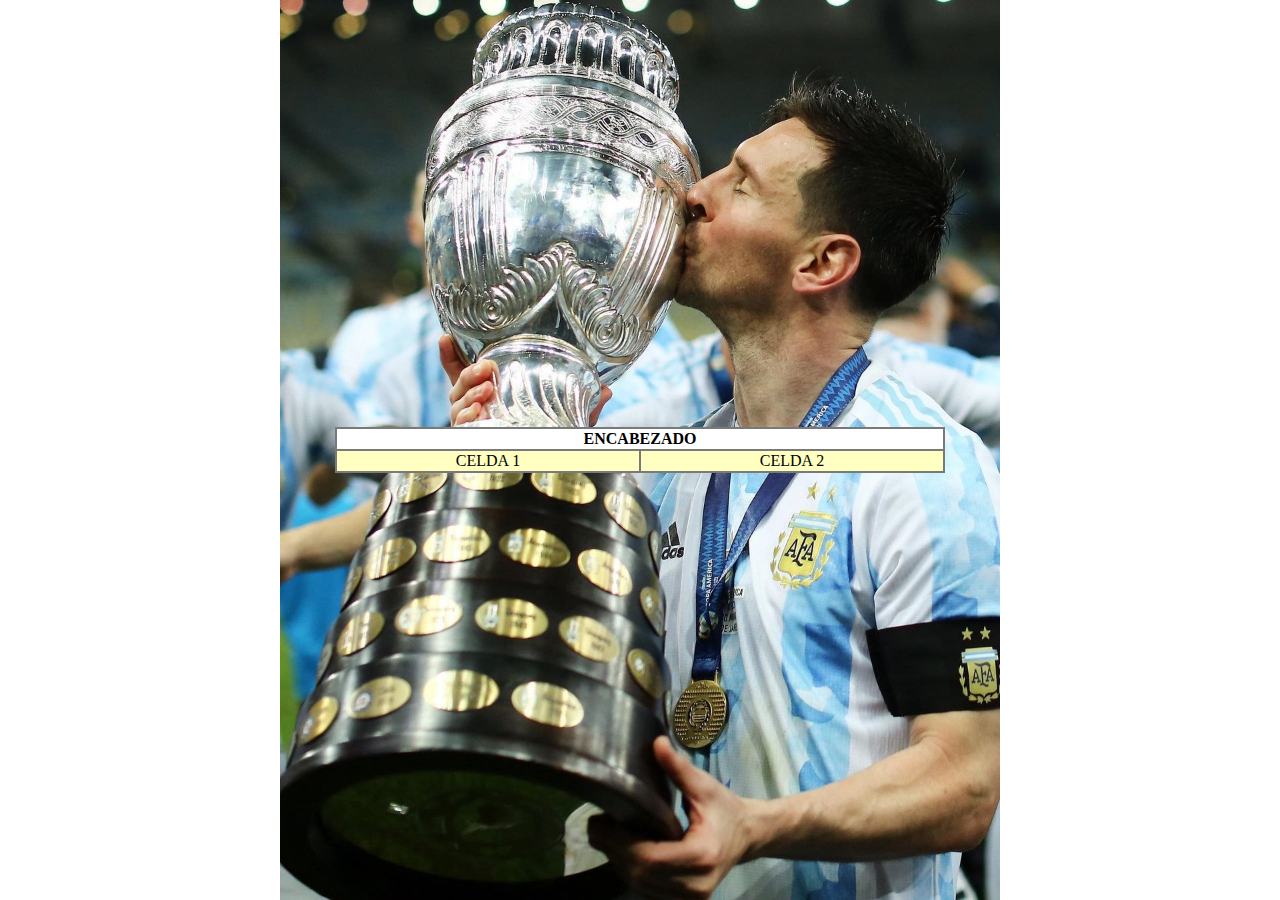
==== ej3/index.html @ c55891d9 "first Commit" ====
<!DOCTYPE html>
<html>
  <head>
    <meta charset="utf-8" />
    <meta http-equiv="X-UA-Compatible" content="IE=edge" />
    <title>Page Title</title>
    <meta name="viewport" content="width=device-width, initial-scale=1" />
    <link rel="stylesheet" type="text/css" media="screen" href="./style.css" />
  </head>
  <body>
    <main>
      <table>
        <tr>
          <th colspan="2">ENCABEZADO</th>
        </tr>
        <tr>
          <td>CELDA 1</td>
          <td>CELDA 2</td>
        </tr>
      </table>
    </main>
  </body>
</html>
---- ej3/style.css ----
* {
    margin: 0px;
}

main {
    width: 100vw;
    height: 100vh;
    background-image: url("messi.jpg");
    background-repeat: no-repeat;
    background-size: contain;
    background-position: center;
    display: flex;
    align-items: center;
    justify-content: center;
}

table {
    display: inline-block;
    background-color: white;
    border-collapse: collapse;
}

td,
th {
    width: 300px;
    border: solid rgb(121, 121, 121) 2px;
    text-align: center;
}

td {
    background-color: rgb(255, 255, 193);
}
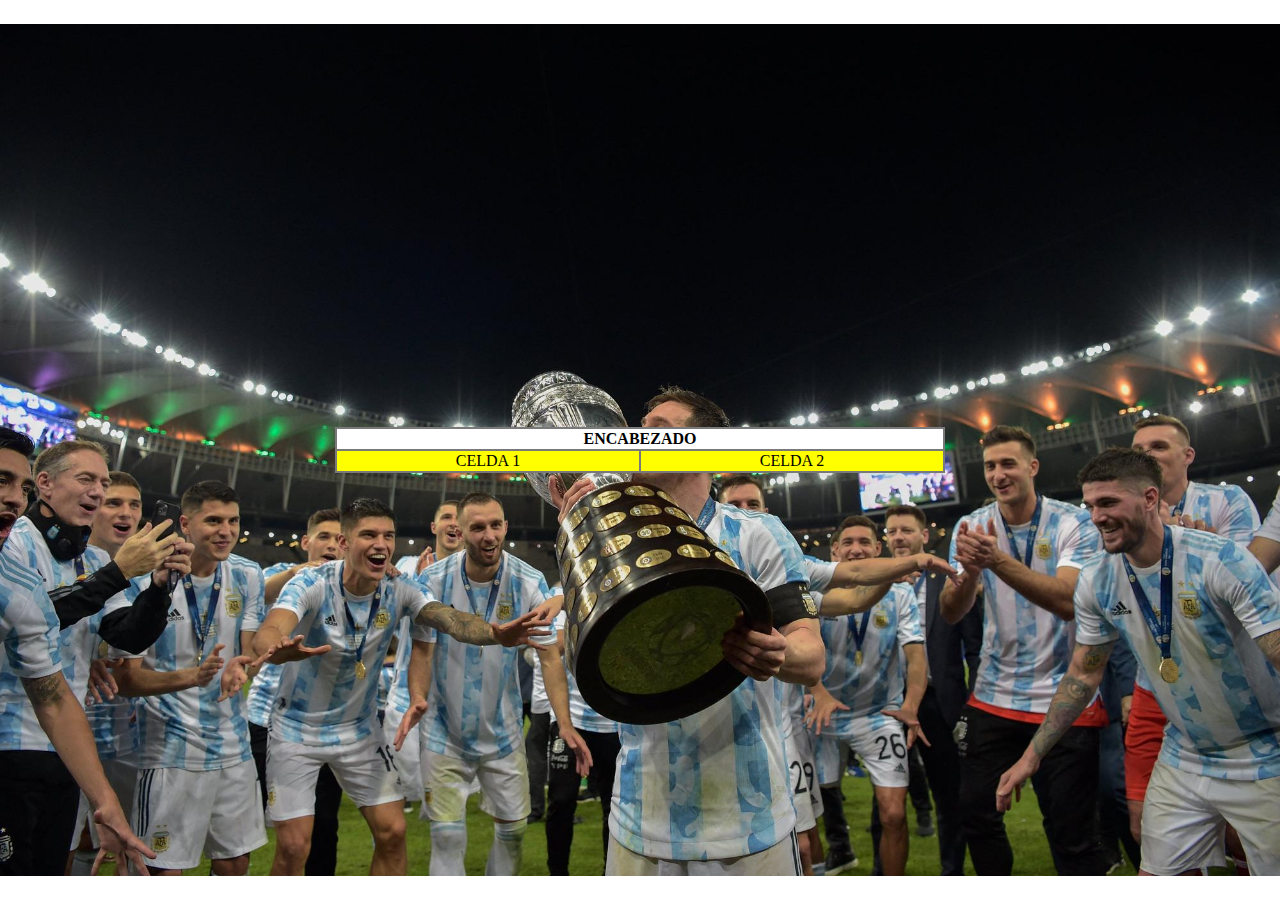
==== commit 44f465fe: "last update" ====
--- a/ej3/index.html
+++ b/ej3/index.html
@@ -3,7 +3,7 @@
   <head>
     <meta charset="utf-8" />
     <meta http-equiv="X-UA-Compatible" content="IE=edge" />
-    <title>Page Title</title>
+    <title>Document</title>
     <meta name="viewport" content="width=device-width, initial-scale=1" />
     <link rel="stylesheet" type="text/css" media="screen" href="./style.css" />
   </head>
--- a/ej3/style.css
+++ b/ej3/style.css
@@ -28,5 +28,5 @@
 }
 
 td {
-    background-color: rgb(255, 255, 193);
+    background-color: yellow;
 }